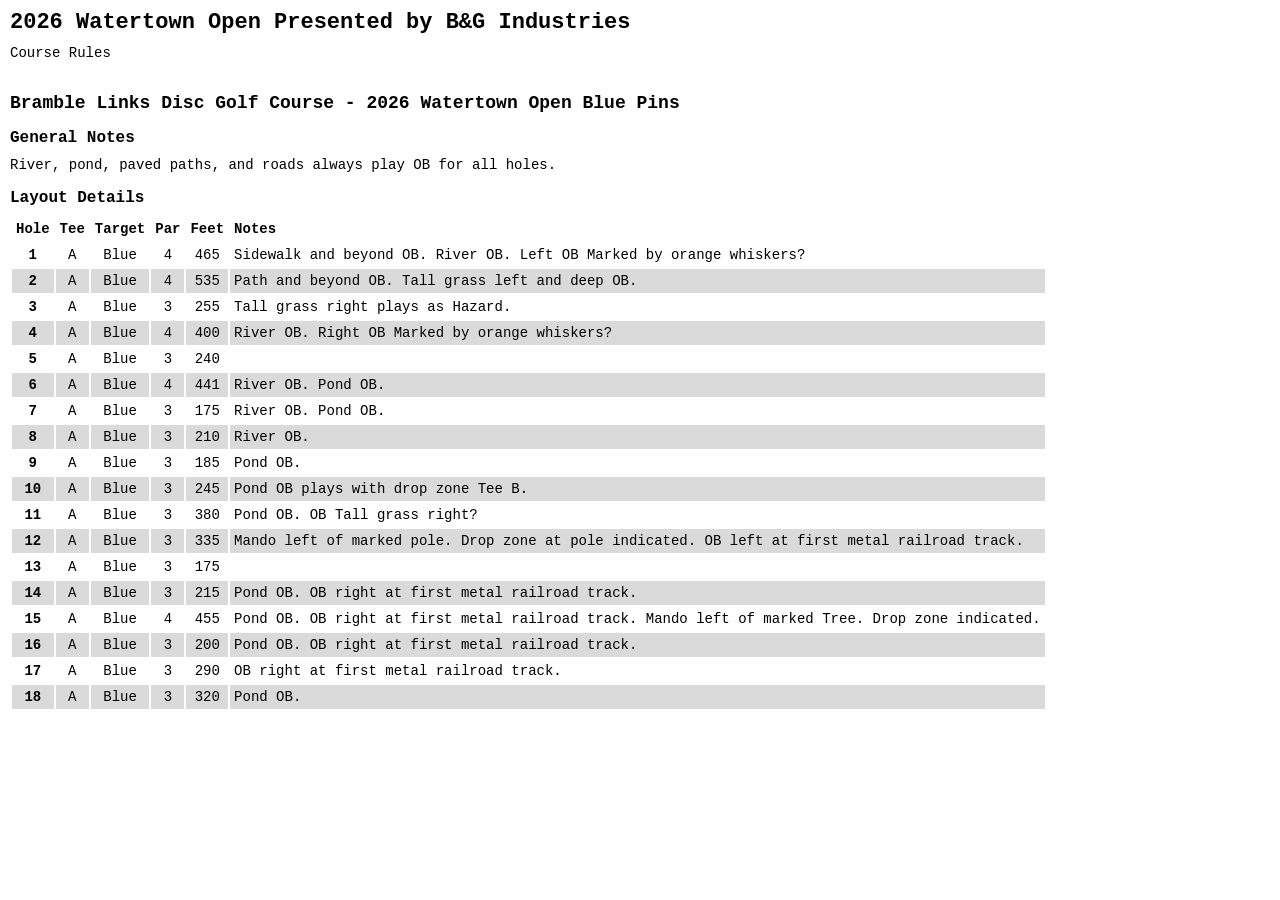
==== Course Rules - Bramble Links Disc Golf Course - 2026 Watertown Open Blue Pins.html @ 2ba853df "Changes" ====
<!DOCTYPE html>
<!-- saved from url=(0095)https://www.pdga.com/apps/tournament/manager/101397/courserules?LayoutID=745935&Display=details -->
<html lang="en"><head><meta http-equiv="Content-Type" content="text/html; charset=UTF-8">
  <title>Course Rules - Bramble Links Disc Golf Course - 2026 Watertown Open Blue Pins</title>
  
  <meta name="viewport" content="width=device-width, initial-scale=1.0">
  <link rel="stylesheet" href="./Course Rules - Bramble Links Disc Golf Course - 2026 Watertown Open Blue Pins_files/admin.css" type="text/css">
</head>
<body class="course-rules print">
<header>
  <h1>2026 Watertown Open Presented by B&amp;G Industries</h1>
  <p>Course Rules</p>
</header>
<h2>Bramble Links Disc Golf Course - 2026 Watertown Open Blue Pins</h2>
  <h3>General Notes</h3>
  <p class="notes">River, pond, paved paths, and roads always play OB for all holes.</p>
<h3>Layout Details</h3>

      <table>
          <thead>
            <tr>
              <th class="hole">Hole</th>
              <th class="tee">Tee</th>
              <th class="target">Target</th>
              <th class="par">Par</th>
              <th class="length">Feet</th>
              <th class="notes">Notes</th>
            </tr>
          </thead>
          <tbody>
          <tr>
            <th class="hole">1</th>
            <td class="tee">A</td>
            <td class="target">Blue</td>
            <td class="par">4</td>
            <td class="length">465</td>
            <td class="notes">Sidewalk and beyond OB. River OB. Left OB Marked by orange whiskers?</td>
          </tr>
          <tr>
            <th class="hole">2</th>
            <td class="tee">A</td>
            <td class="target">Blue</td>
            <td class="par">4</td>
            <td class="length">535</td>
            <td class="notes">Path and beyond OB. Tall grass left and deep OB.</td>
          </tr>
          <tr>
            <th class="hole">3</th>
            <td class="tee">A</td>
            <td class="target">Blue</td>
            <td class="par">3</td>
            <td class="length">255</td>
            <td class="notes">Tall grass right plays as Hazard.</td>
          </tr>
          <tr>
            <th class="hole">4</th>
            <td class="tee">A</td>
            <td class="target">Blue</td>
            <td class="par">4</td>
            <td class="length">400</td>
            <td class="notes">River OB. Right OB Marked by orange whiskers?</td>
          </tr>
          <tr>
            <th class="hole">5</th>
            <td class="tee">A</td>
            <td class="target">Blue</td>
            <td class="par">3</td>
            <td class="length">240</td>
            <td class="notes"></td>
          </tr>
          <tr>
            <th class="hole">6</th>
            <td class="tee">A</td>
            <td class="target">Blue</td>
            <td class="par">4</td>
            <td class="length">441</td>
            <td class="notes">River OB. Pond OB.</td>
          </tr>
          <tr>
            <th class="hole">7</th>
            <td class="tee">A</td>
            <td class="target">Blue</td>
            <td class="par">3</td>
            <td class="length">175</td>
            <td class="notes">River OB. Pond OB.</td>
          </tr>
          <tr>
            <th class="hole">8</th>
            <td class="tee">A</td>
            <td class="target">Blue</td>
            <td class="par">3</td>
            <td class="length">210</td>
            <td class="notes">River OB.</td>
          </tr>
          <tr>
            <th class="hole">9</th>
            <td class="tee">A</td>
            <td class="target">Blue</td>
            <td class="par">3</td>
            <td class="length">185</td>
            <td class="notes">Pond OB.</td>
          </tr>
          <tr>
            <th class="hole">10</th>
            <td class="tee">A</td>
            <td class="target">Blue</td>
            <td class="par">3</td>
            <td class="length">245</td>
            <td class="notes">Pond OB plays with drop zone Tee B.</td>
          </tr>
          <tr>
            <th class="hole">11</th>
            <td class="tee">A</td>
            <td class="target">Blue</td>
            <td class="par">3</td>
            <td class="length">380</td>
            <td class="notes">Pond OB. OB Tall grass right?</td>
          </tr>
          <tr>
            <th class="hole">12</th>
            <td class="tee">A</td>
            <td class="target">Blue</td>
            <td class="par">3</td>
            <td class="length">335</td>
            <td class="notes">Mando left of marked pole. Drop zone at pole indicated. OB left at first metal railroad track.</td>
          </tr>
          <tr>
            <th class="hole">13</th>
            <td class="tee">A</td>
            <td class="target">Blue</td>
            <td class="par">3</td>
            <td class="length">175</td>
            <td class="notes"></td>
          </tr>
          <tr>
            <th class="hole">14</th>
            <td class="tee">A</td>
            <td class="target">Blue</td>
            <td class="par">3</td>
            <td class="length">215</td>
            <td class="notes">Pond OB. OB right at first metal railroad track.</td>
          </tr>
          <tr>
            <th class="hole">15</th>
            <td class="tee">A</td>
            <td class="target">Blue</td>
            <td class="par">4</td>
            <td class="length">455</td>
            <td class="notes">Pond OB. OB right at first metal railroad track. Mando left of marked Tree. Drop zone indicated.</td>
          </tr>
          <tr>
            <th class="hole">16</th>
            <td class="tee">A</td>
            <td class="target">Blue</td>
            <td class="par">3</td>
            <td class="length">200</td>
            <td class="notes">Pond OB. OB right at first metal railroad track.</td>
          </tr>
          <tr>
            <th class="hole">17</th>
            <td class="tee">A</td>
            <td class="target">Blue</td>
            <td class="par">3</td>
            <td class="length">290</td>
            <td class="notes">OB right at first metal railroad track.</td>
          </tr>
          <tr>
            <th class="hole">18</th>
            <td class="tee">A</td>
            <td class="target">Blue</td>
            <td class="par">3</td>
            <td class="length">320</td>
            <td class="notes">Pond OB.</td>
          </tr>
          </tbody>
      </table><script defer="" src="https://static.cloudflareinsights.com/beacon.min.js/v8c78df7c7c0f484497ecbca7046644da1771523124516" integrity="sha512-8DS7rgIrAmghBFwoOTujcf6D9rXvH8xm8JQ1Ja01h9QX8EzXldiszufYa4IFfKdLUKTTrnSFXLDkUEOTrZQ8Qg==" data-cf-beacon="{&quot;version&quot;:&quot;2024.11.0&quot;,&quot;token&quot;:&quot;e095cf69ec15493d973187ff31ae48df&quot;,&quot;server_timing&quot;:{&quot;name&quot;:{&quot;cfCacheStatus&quot;:true,&quot;cfEdge&quot;:true,&quot;cfExtPri&quot;:true,&quot;cfL4&quot;:true,&quot;cfOrigin&quot;:true,&quot;cfSpeedBrain&quot;:true},&quot;location_startswith&quot;:null}}" crossorigin="anonymous"></script>


</body></html>
---- Course Rules - Bramble Links Disc Golf Course - 2026 Watertown Open Blue Pins_files/admin.css ----
html { font-family: sans-serif; }
body { padding: 10px; }

a { color: #136aa6; }

/* Reset JQuery Defaults */
.ui-widget {
  font-family: inherit !important;
}

/* HEADER & FOOTER */
header {
  background: #009ec3 linear-gradient(#009ec3 0%,#003f6a 100%); /* W3C */
  color: #FFF; margin: -10px -10px 0; padding: 10px 5px;
  overflow: auto;
}
footer { color: #888; background: #fff; border-top: 1px solid #ccc; font-size: .75em; margin: 40px 0; padding: 5px; text-align: center; }
footer a {
  font-weight: bold;
  text-decoration: none;
}
footer a i {
  font-size: 0.8em;
}
.support-phone {
  margin-top: 1rem;
  line-height: 1.5;
}

/* LOGO */
.logotype { font-size: 1.5em; line-height: 1; font-weight: normal; margin: 0; float: left; }
.logotype abbr { font: normal 1.1em/1 Times, "Times New Roman"; letter-spacing: -.05em; }
.logotype abbr[title] { border: none; text-decoration: none; }
.logotype abbr em { font-style: normal; letter-spacing: -.35em; margin-right: .3em; }
.logotype a, .logotype a:hover { color: #fff; text-decoration: none; }

/* NAVIGATION */
.nav { margin-left: 0; padding-left: 0; }

.nav li { display: inline-block; border-right: 1px solid #000; margin-bottom: 4px; }
.nav li:last-child { border-right: none; }
.nav li a,
.nav li strong { display: inline-block; padding: .25em .5em .25em .25em ; }
.nav .current a { text-decoration: none; color: #000; font-weight: bold; }

.actions .nav { margin: 0; }
.actions .nav li { margin-bottom: 0; border: none; }

.nav.admin,
.nav.help { font-size: .9em; }

.nav.help li { border: none; display: list-item; list-style: disc; margin-left: 20px; }
.nav.help a { display: block; padding: 0; }

.nav.utility { font-size: .75em; margin: 0 0 0 100px; line-height: 1.5em; }
.nav.utility li { border-color: #fff; margin-bottom: 0; }
.nav.utility a { color: #fff; text-decoration: none; }

.nav.hole { width: 95%; }
.nav.hole li { border: 1px solid #000; }
.nav.hole a,
.nav.hole strong { padding: .5em; width: 2em; text-align: center; }

nav select,
.mobile-only { display: none; }

@media screen and (max-width: 760px) {
  nav select { display: block; }
  nav ul { display: none; }
  nav+nav { margin-top: 1em; }
  .mobile-only {
    display: block;
  }
}

/* HEADINGS */
.tournament-name { font-size: 1.5em; }
.tournament-name small {
  display: block;
  color: #777;
  font-weight: normal;
}

/* CONTENT */
.content { font-size: 90%; }

/* FORMS */
select { max-width: 98%; overflow: hidden; text-overflow: ellipsis; }
textarea, input, select { border: 1px solid #ccc; }
textarea { padding: 3px; }

.content form tr, .form tr { height: 30px; }
.content label { font-weight: bold; }

.layout-description input,
.course select,
.time-zone select,
.layout-round select,
#layout-selection select,
.official-name input,
.notes input,
.upload-results,
.scoring-message {
  width: 98%;
  box-sizing: border-box;
}
.notes textarea,
textarea.notes {
  padding: 1px;
  line-height: 1rem;
  white-space: pre-wrap;
}
.layout-details td {
  vertical-align: top;
}

.scoring-message { max-width: 50rem; }

.tip {
  margin: 0.5em 0 0 0;
  font-size: 80%;
  color: #777;
}
.layout-length input {
  width: 2em;
}

.label-edit { width: 4em; display: block; cursor: pointer; }

.layout-round thead {
  background: #eee;
  padding: 0;
}
.layout-round table {
  border: 1px solid #ccc;
}
.layout-round tbody th {
  text-align: right;
}
.hole-label { display: none; }

.content button, .content button:hover,
.content input[type=submit], .content input[type=submit]:hover,
.content input[type=reset], .content input[type=reset]:hover {
  margin-right: 4px;
  padding: 4px 8px;
  border: 1px solid #ccc;
  border-radius: 3px;
  background-color: #eee;
  background-image: none;
  color: buttontext;
  cursor: pointer;
}
.content input[type=number] {
  min-width: 5em;
}

.content *[disabled] {
  color: #999;
  background: #eee;
  border: 0;
}

.content input.submit-delete,
.content input.submit-delete:hover {
  border-color: #a00;
  color: #a00;
  background: rgba(222,164,164,0.48);
}
.content input.submit-publish,
.content input.submit-publish:hover {
  background: #DCF3BD;
  color: #437305;
  border-color: #8CC63F;
}

th.select label { cursor: pointer; }
th.select input { position: absolute; left: -9999em; }

td input + label { font-weight: normal; padding: 0 1em 0 .5em; }

input.warning {
  background-color: #FBE3E4;
}
.required {
  color: #ff0000;
  cursor: default;
}
.attn {
  color: #a00;
  margin-left: 0.5em;
}

/* TABLES */
.container {
  width: 100%; overflow-x: scroll;
}
/* Fixed first column */
table.fix-col th {
  white-space: nowrap;
}
table.fix-col th:first-child {
  background: #fff;
  position: absolute;
  width: 4em; /* Equal to left padding of second column */
  left: 0;
  top: auto;
}
table.fix-col thead th:first-child {
 margin-top: 2px;
}
table.fix-col th:nth-child(2),
table.fix-col td:nth-child(2) {
  padding-left: 4em; /* Equal to width of first column */
}
table.fix-col tbody th label {
 margin-top: 2px;
}
table.fix-col tbody th input {
 margin-top: 0;
}

.data { width: 100%; overflow-x: scroll; }
.data tr { height: 50px; }
.data tbody tr:hover { background: #e2e2e2; }
th, td { padding: 4px; }
th.tablesorter-header {
  cursor: pointer;
}
th.tablesorter-header.sorter-false {
  cursor: default;
}
td.select { text-align: center; }

.name,
.notes,
.location,
.phone,
.tee-time,
.email,
.time,
.message,
.type { text-align: left; white-space: nowrap; }

.par,
.total,
.pdga-number,
.player-rating,
.official-status,
.identity-status,
.player-classification,
td.holes,
td.hole,
td.label,
td.round,
td.order,
td.score,
td.par,
td.length,
.hole input,
td.score input,
td.par input,
td.length input,
td.label input,
td.tee-time,
td.tee,
td.target,
.birth-year,
.won-playoff,
td.division,
td.division input,
td.pdga-number input { text-align: center; }

th.course,
th.description  { text-align: left; }

tr.rounds th {
  vertical-align: top;
}

span.tap {
  display: inline-block;
  border: 1px transparent;
  cursor: pointer;
}

td.division span.tap,
td.pdga-number span.tap,
td.team span.tap {
  display: inline-block;
}

td.team span.tap {
  min-width: 4em;
}

th.division div,
th.pdga-number div ,
th.team div {
  font-size: 0.8em;
  font-weight: normal;
  color: #777;
}

td.division input,
td.division span {
  width: 3em;
}

td.pdga-number {
  white-space: nowrap;
}

td.pdga-number input,
td.pdga-number span {
  width: 4em;
}

.valid {
  color: #42a442;
}

.violation,
.m-tier td.official-status:after,
.xm-tier td.official-status:after,
.nt-tier td.official-status:after { color: #ff0000; }
.official td.official-status:after { color: #ffd000 !important; }
td.official-status em { display: none; }

div.chaperone-warning {
  padding: 0.5rem;
}

.chaperone-warning div {
  padding-bottom: 0.5rem;
}

.chaperone-warning div:last-child {
  padding: 0;
}

.chaperone-warning {
  background: #fafafa;
  border: 2px solid #ddd;
  border-width: 2px 0;
}

.violation-warning {
  color: #e6c025 !important;
}

td.eligible {
  text-align: center;
}

tr.not-eligible-warning td,
.not-eligible-warning {
  background: #fffaea;
  border: 2px solid #e6c025;
  border-width: 2px 0;
}

tr.not-eligible td,
.not-eligible {
  background: #ffeaea;
  border: 2px solid #c00;
  border-width: 2px 0px;
}

div.not-eligible,
div.not-eligible-warning {
  display: flex;
  margin-bottom: 0.5em;
  align-items: center;
  text-decoration: none;
  padding: 0.5em;
}

div.not-eligible a,
div.not-eligible-warning a {
  color: inherit;
}

div.not-eligible i,
div.not-eligible-warning i {
  margin-right: 0.5em;
}

span.validation-message {
  display: block;
  color: #333;
}

div.not-eligible ul,
div.not-eligible-warning ul {
  margin: 0.5em 0;
  padding-left: 1.25em;
}

/* MESSAGING */
.error, .warning, .success { padding: .5em; margin: 1em 0; border: 1px solid;  }
.error, .emergency { background: #FBE3E4; color: #8A1F11; border-color: #FBC2C4; }
.warning, .alert { background: #FFF6BF; color: #514721; border-color: #FFD324; }
.success, .info { background: #DCF3BD; color: #517E18; border-color: #8CC63F; }
.error a,
.warning a,
.success a { font-weight: bold; text-decoration: underline; }

/* PAR */
.over { color: #000; }
.even { color: #000; }
.under { color: #ff0000; }

/* MISC */
.beta {
  text-decoration: none;
  color: #000;
  cursor: text
}
.new, .beta {
  background: red;
  color: white !important;
  border-radius: 2px 4px;
  padding: 2px 4px;
  text-decoration: none;
  font-size: 75%;
  text-transform: uppercase;
  cursor: pointer;
}
.note {
  font-style: italic;
  max-width: 95ch;
}

h3,
h4 {
  margin-bottom: 0.5em;
}
h3+p {
  margin-top: 0;
}

.icon-warning {
  display: inline-block;
  width: 1.2em;
  background: #a00;
  color: #fff;
  /*border-radius: 1.75em;*/
  border: 2px solid #400;
  font-weight: bold;
  text-align: center;
  text-decoration: none;
}

.icon-ok {
  display: inline-block;
  width: 1.2em;
  background: #eee;
  color: #333;
  border-radius: 1.75em;
  border: 2px solid #333;
  font-weight: bold;
  text-align: center;
  text-decoration: none;
}

.icon-ok:after {
  content: '\2714';
}

.td-submit-button {
  display: inline-block;
  outline: none;
  cursor: pointer;
  font-weight: bold;
  text-align: center;
  text-decoration: none !important;
  font-size: inherit;
  padding: 6px 12px !important;
  text-shadow: 0 .1em .1em rgba(0,0,0,.3);
  border-radius: 1px;
  -webkit-box-shadow: 0 .07em .13em rgba(0,0,0,.2);
  -moz-box-shadow: 0 .07em .13em rgba(0,0,0,.2);
  box-shadow: 0 .07em .13em rgba(0,0,0,.2);
  color: #eee !important;
  border-color: #AE502A !important;
  background: #FF702A !important;
}

.td-submit-button:hover{
  color: #fff;
}

.td-submit-button:focus,
.td-submit-button:active {
  position: relative;
  -webkit-box-shadow: inset 0 0 0.25em rgba(0,0,0,.6);
  -moz-box-shadow: inset 0 0 0.25em rgba(0,0,0,.6);
  box-shadow: inset 0 0 0.25em rgba(0,0,0,.6);
}

.current .td-submit-button {
  background: none !important;
  color: #000 !important;
  box-shadow: none;
  text-shadow: none;
}

a.toggler {
  text-decoration: none;
  color: #555;
  font-size: 13px;
}
a.toggler span {
  text-decoration: underline;
}

a.toggle-target-hidden:before {
  content: "\25B8  ";
}
a.toggle-target-visible:before {
  content: "\25BE  ";
}
/* SCORING */
.hole-scoring-setup {
  display: none;
}
#digital-scoring-requirements {
  display: none;
  font-size: .9rem;
  line-height: 1.5;
}
#digital-scoring-requirements ol ol {
  list-style-type: lower-alpha;
  margin-bottom: 0;
  padding-left: 20px;
}
/*  MESSAGES */
td.message {
  width: 100%;
  max-width: 0;
  overflow: hidden;
  text-overflow: ellipsis;
}
td.time { font-style: italic; }

/* HELP */
.help img.screenshot { display: block;  margin: 5px 0;}
.help ol,
.help ul { margin: 10px 0; }
.help li { margin-bottom: 5px; }

.tooltip {
  display: inline-block;
  width: 1.1em;
  background: #def;
  color: #009cff;
  font-weight: bold;
  text-align: center;
  text-decoration: none;
  border-radius: 1em;
  border: 1px solid #cde;
  vertical-align: middle;
}
.tooltipster-borderless a {
  color: #5af;
}

.tooltipster-base {
  font-size: 13px !important;
}

.tooltip-content {
  display: none;
}

.new-feature {
  padding: 8px;
  font-size: 12px;
  background: #ddd;
  border-left: 4px solid #aaa;
  border-radius: 3px;
}

.new-feature strong {
  display: inline-block;
  margin-right: 1em;
  font-weight: bold;
}

.actions .nav a,
.data span.edit,
.player-actions a,
.player-actions input[type='submit'],
.player-actions input[type='reset'] {
  vertical-align: 2px;
  display: inline-block;
  margin-right: 0.5em;
  padding: 0.5em;
  font-size: 9px;
  font-weight: bold;
  text-transform: uppercase;
  background: #eee;
  border-radius: 2px;
  border-width: 0;
  text-decoration: none;
  cursor: pointer;
}
p.player-actions input[type='submit'],
p.player-actions input[type='reset']  {
  margin: 1em 0 0 .5em;
  white-space: nowrap;
  min-width: 50px;
}
.hidden {
  display: none !important;
}

.remove, .delete {
  color: #a00;
}

.add {
  color: green;
  min-width: 40px;
}
.edit {
  color: #136aa6;
}
a.print {
  color: green;
}
.strikeout {
  text-decoration: line-through;
  opacity: 0.5;
  background: #aaa;
  color: #111;
}

.section {
  margin-bottom: 2em;
}

.tournament-central {
  background: #def;
  border-left: 4px solid #305fbf;
  border-radius: 3px;
  padding: 1em;
  font-size: 1em;
  color: #333;
}

.tournament-central h3 {
  margin-top: 0;
}

.tournament-central p:last-child {
  margin-bottom: 0;
}

.tournament-central a {
  font-weight: bold;
}

/** Hole Scores **/

.player-hole-scores td input {
  width: 2em;
}

.player-hole-scores th.hole {
  background: #eee;
}

.player-hole-scores .live-score-removed td {
  opacity: 0.5;
}

.player-hole-scores .hole-score-total {
  min-width: 3.5em;
}

.player-hole-scores {
  border-collapse: collapse;
  border-spacing: 0;
}
.player-hole-scores th,
.player-hole-scores td {
  border: 1px solid #ddd;
  padding: 0.6em 0.4em;
}

.player-hole-scores .ops {
  border: none;
}

.player-hole-scores th.hole {
  text-align: center;
}
.player-hole-scores td.hole {
  min-width: 33px;
}

/** Scorecards **/
.tm-scorecard-list-item {
  margin: 1em 0;
}

.tm-scorecard {
  margin-bottom: 1rem;
  border-spacing: 0;
  border: 2px solid #ccc;
  border-radius: 0.25em;
  overflow: hidden;
}

.tm-scorecard th {
  background: #eee;
  padding: 0.5em;
  text-align: left;
  border-bottom: 1px solid #ccc;
}

.tm-scorecard .tm-scorecard-meta {
  background: #eee;
}

.tm-scorecard a,
.tm-scorecard button {
  font-weight: bold;
}

.tm-scorecard-meta-content {
  display: flex;
  align-items: center;
  justify-content: space-between;
}

.tm-scorecard td {
  padding: 0.5em;
  border: 1px solid #ccc;
  border-width: 0 1px 1px 0;
}

.tm-scorecard td:last-child {
  border-right: 0;
}

.tm-scorecard tbody tr:last-child td {
  border-bottom: 0;
}

.tm-scorecard.tm-scorecard-deleted {
  color: #777;
  border-style: dashed;
}

.tm-scorecard.tm-scorecard-deleted td {
  text-decoration: line-through;
}

th.tm-scorecard-hole,
td.tm-scorecard-hole {
  text-align: center;
  min-width: 2em;
}

.tm-scorecard-player {
  /* Fits most names so scorecard tables appear with uniform width. */
  min-width: 12em;
}

.tm-scorecard-start {
  margin-top: 0.5em;
  font-size: 90%;
  font-weight: normal;
}

.tm-scorecard-delete,
.tm-scorecard-restore {
  text-transform: uppercase;
  font-weight: bold;
  font-size: 0.7rem;
}

.tm-scorecard-delete {
  color: #a00 !important;
  border-color: #a00 !important;
}

.tm-scorecard-delete:hover {
  background: #fdd !important;
}

.tm-scorecard-restore {
  color: #25b !important;
  border-color: #25b !important;
}

.tm-scorecard-restore:hover {
  background: #def !important;
}

.tm-bulk-actions form button {
  text-transform: revert;
  font-weight: revert;
  font-size: inherit;
}

/* PRINT */
.print header {
  background: revert;
  color: revert;
  margin: revert;
  padding: revert;
  overflow: revert;
}
.print {
  margin: 0;
  padding: 10px;
}
.print h1 {
  margin: 0;
  font-size: 22px;
}
.print h2 {
  margin: 2rem 0 1rem;
  font-size: 18px;
}
.print h3 {
  font-size: 16px;
}
.print p,
.print li {
  margin-top: 10px;
  margin-bottom: 1rem;
  white-space: normal;
}
.print table {
  margin-bottom: 1rem;
}
.print table caption {
  text-align: left;
  margin: 1rem 0;
  font-size: 18px;
  font-weight: bold;
}
.print td,
.print th {
  white-space: normal;
  vertical-align: top;
}
.starter-sheet table tbody:nth-child(even),
.course-rules table tr:nth-child(even) {
  background-color: #dadada;
}

.hole-notes {
  list-style: none;
  padding-left: 0;
}
.hole-notes .notes {
  display: flex;
  align-items: flex-start;
}
.hole-notes .notes::before {
  display: inline-block;
  content: attr(data-label) ". ";
  font-weight: bold;
  min-width: 3ch; /* Minimum width of 3 characters */
  margin-right: 0.5em; /* Space between the label and the content */
  text-align: right; /* Right justify the label */
}

/* PRINT STYLES */
body.print {
  font: 14px Courier;
}
@media print {
  body header, .nav { display: none; }
  .data { overflow: auto; width: auto }
  .data table { font-size: 70%; }
  .print h2 { margin-top: 1rem; }
  .print h3 { page-break-after: avoid; }
  li, p {
    page-break-inside: avoid;
  }

  .starter-sheet table {
    page-break-after: always;
  }
  .starter-sheet table:last-of-type {
    page-break-after: avoid;
  }
  .starter-sheet table tbody {
    -webkit-print-color-adjust: exact;
    print-color-adjust: exact;
    page-break-inside: avoid; /* Does not work in Safari and may result in cards getting split across pages. */
  }

}

/* Hole Map Uploads */
form.hole-map-upload div.hole-map-file-input {
  display: flex;
  gap: 16px;
  align-items: center;
}

form.hole-map-upload div.hole-map-file-input label {
  width: 150px;
}

form.hole-map-upload button {
  margin-top: 12px;
}
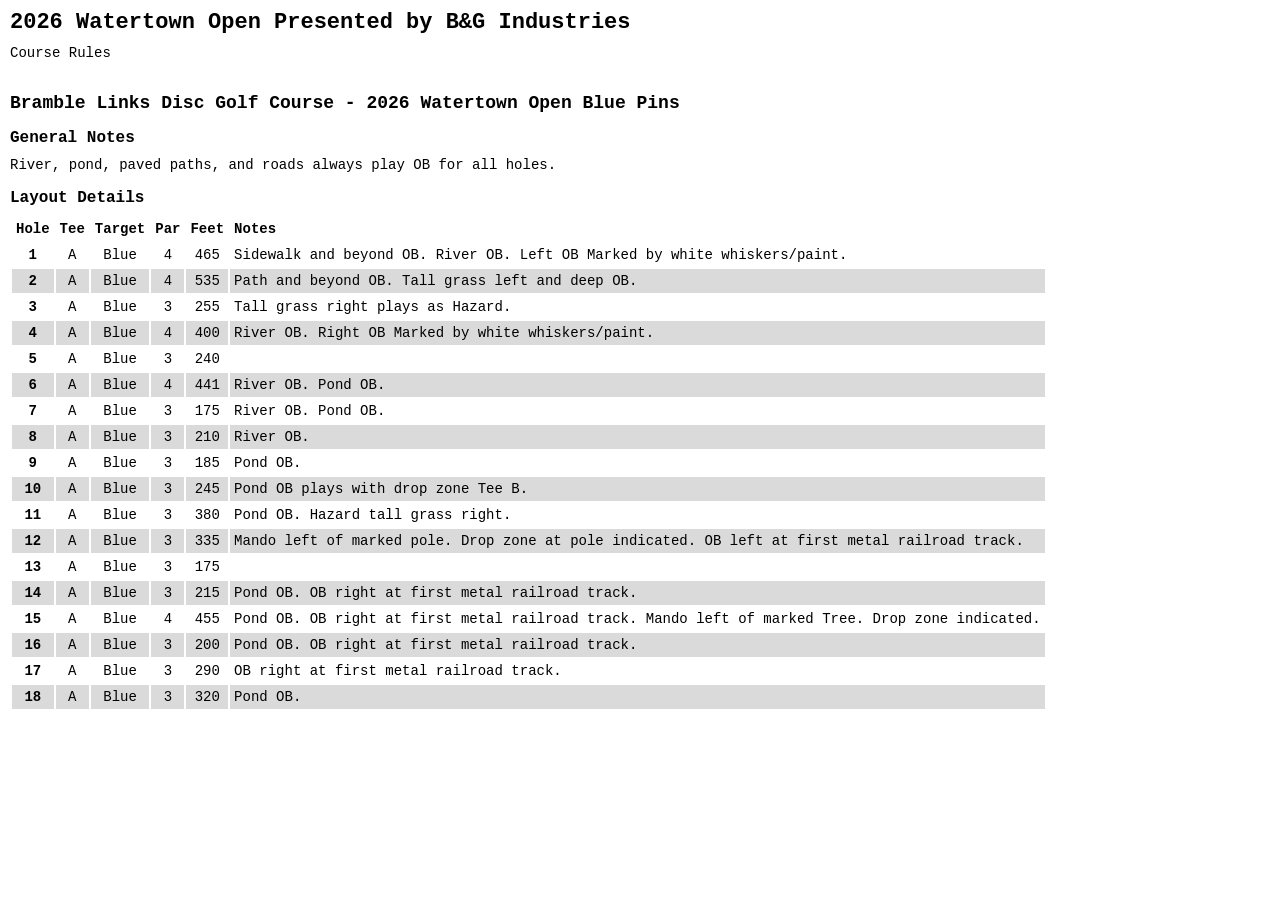
==== commit 96aeff30: "Add KXLG, text changes" ====
--- a/Course Rules - Bramble Links Disc Golf Course - 2026 Watertown Open Blue Pins.html
+++ b/Course Rules - Bramble Links Disc Golf Course - 2026 Watertown Open Blue Pins.html
@@ -34,7 +34,7 @@
             <td class="target">Blue</td>
             <td class="par">4</td>
             <td class="length">465</td>
-            <td class="notes">Sidewalk and beyond OB. River OB. Left OB Marked by orange whiskers?</td>
+            <td class="notes">Sidewalk and beyond OB. River OB. Left OB Marked by white whiskers/paint.</td>
           </tr>
           <tr>
             <th class="hole">2</th>
@@ -58,7 +58,7 @@
             <td class="target">Blue</td>
             <td class="par">4</td>
             <td class="length">400</td>
-            <td class="notes">River OB. Right OB Marked by orange whiskers?</td>
+            <td class="notes">River OB. Right OB Marked by white whiskers/paint.</td>
           </tr>
           <tr>
             <th class="hole">5</th>
@@ -114,7 +114,7 @@
             <td class="target">Blue</td>
             <td class="par">3</td>
             <td class="length">380</td>
-            <td class="notes">Pond OB. OB Tall grass right?</td>
+            <td class="notes">Pond OB. Hazard tall grass right.</td>
           </tr>
           <tr>
             <th class="hole">12</th>
